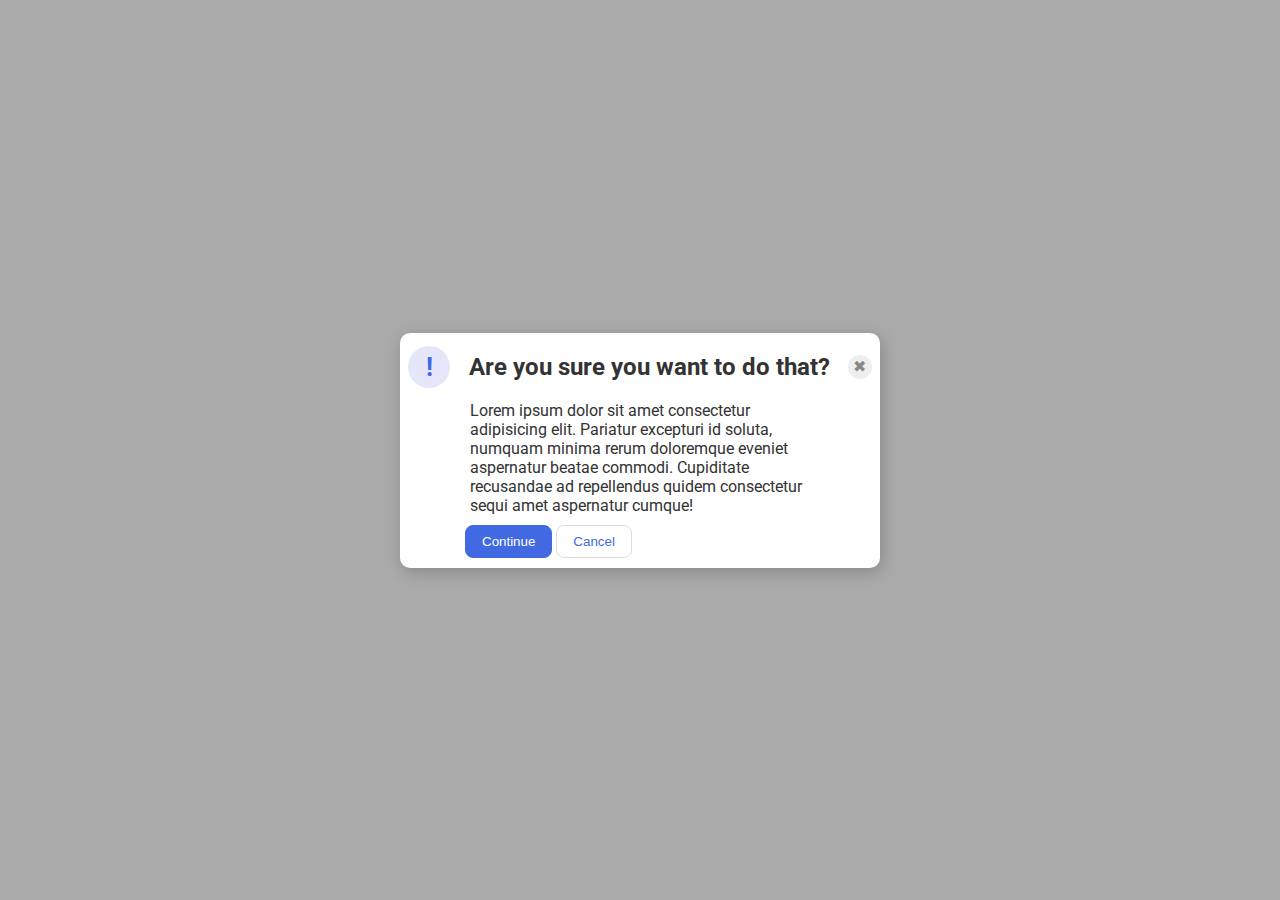
==== flex/05-flex-modal/index.html @ 5c383e7b "feels like a poor representation of the modal. everything is roughly in the right place but not prop" ====
<!DOCTYPE html>
<html lang="en">
<head>
  <meta charset="UTF-8">
  <meta http-equiv="X-UA-Compatible" content="IE=edge">
  <meta name="viewport" content="width=device-width, initial-scale=1.0">
  <link rel="stylesheet" href="style.css">
  <title>Modal</title>
</head>
<body>
  <div class="modal">
    <div class="top">
      <div class="icon">!</div>
      <div class="header">Are you sure you want to do that?</div>
      <div class="close-button">✖</div>
    </div>
    <div class="text">Lorem ipsum dolor sit amet consectetur adipisicing elit. Pariatur excepturi id soluta, numquam minima rerum doloremque eveniet aspernatur beatae commodi. Cupiditate recusandae ad repellendus quidem consectetur sequi amet aspernatur cumque!</div>
    <div>
      <button class="continue">Continue</button>
      <button class="cancel">Cancel</button>
    </div>  
  </div>
</body>
</html>
---- flex/05-flex-modal/style.css ----
@import url('https://fonts.googleapis.com/css2?family=Roboto:wght@400;700&display=swap');





html, body {
  height: 100%;
}

body {
  font-family: Roboto, sans-serif;
  margin: 0;
  background: #aaa;
  color: #333;
  /* I'll give you this one for free lol */
  display: flex;
  align-items: center;
  justify-content: center;
}

.modal {
  background: white;
  width: 480px;
  border-radius: 10px;
  box-shadow: 2px 4px 16px rgba(0,0,0,.2);
  display: flex;
  flex-wrap: wrap;
}

.icon {
  color: royalblue;
  font-size: 26px;
  font-weight: 700;
  background: lavender;
  width: 42px;
  height: 42px;
  border-radius: 50%;
  display: flex;
  align-items: center;
  justify-content: center;
}

.close-button {
  background: #eee;
  border-radius: 50%;
  color: #888;
  font-weight: 400;
  font-size: 16px;
  height: 24px;
  width: 24px;
  display: flex;
  align-items: center;
  justify-content: center;
}

button {
  padding: 8px 16px;
  border-radius: 8px;
  
}

button.continue {
  background: royalblue;
  border: 1px solid royalblue;
  color: white;
  margin: 10px 0 10px 65px;
}

button.cancel {
  background: white;
  border: 1px solid #ddd;
  color: royalblue;
}

.top{
  display: flex;
  justify-content: space-evenly;
  flex: auto;
  margin: 10px 0px;
  align-items: center;

}


.header {
  padding: 10px;
  font-weight: bold;
  font-size: 24px;
}

.text{
  padding: 0px 50px 0 0;
  padding-left: 70px;

}
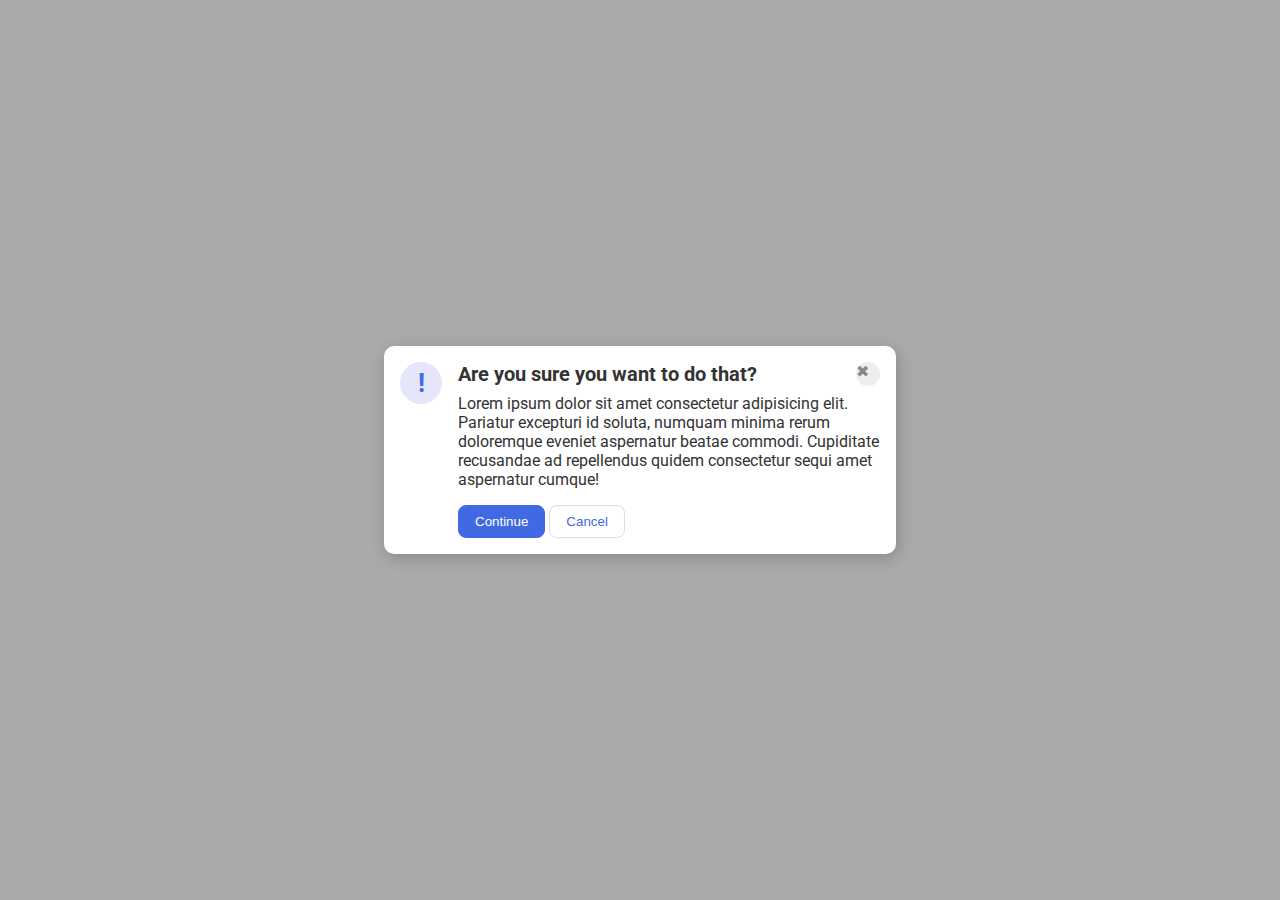
==== commit 2ea72128: "consulted the solution and used it to work through my problems. should of excluded the logo from my " ====
--- a/flex/05-flex-modal/index.html
+++ b/flex/05-flex-modal/index.html
@@ -9,16 +9,15 @@
 </head>
 <body>
   <div class="modal">
-    <div class="top">
-      <div class="icon">!</div>
-      <div class="header">Are you sure you want to do that?</div>
-      <div class="close-button">✖</div>
-    </div>
-    <div class="text">Lorem ipsum dolor sit amet consectetur adipisicing elit. Pariatur excepturi id soluta, numquam minima rerum doloremque eveniet aspernatur beatae commodi. Cupiditate recusandae ad repellendus quidem consectetur sequi amet aspernatur cumque!</div>
-    <div>
-      <button class="continue">Continue</button>
-      <button class="cancel">Cancel</button>
-    </div>  
+    <div class="icon">!</div>
+      <div class="container">
+        <div class="header">Are you sure you want to do that?
+          <div class="close-button">✖</div>
+        </div>
+        <div class="text">Lorem ipsum dolor sit amet consectetur adipisicing elit. Pariatur excepturi id soluta, numquam minima rerum doloremque eveniet aspernatur beatae commodi. Cupiditate recusandae ad repellendus quidem consectetur sequi amet aspernatur cumque!</div>
+        <button class="continue">Continue</button>
+        <button class="cancel">Cancel</button>
+      </div>
   </div>
 </body>
 </html>--- a/flex/05-flex-modal/style.css
+++ b/flex/05-flex-modal/style.css
@@ -6,6 +6,7 @@
 
 html, body {
   height: 100%;
+  
 }
 
 body {
@@ -17,6 +18,7 @@
   display: flex;
   align-items: center;
   justify-content: center;
+  
 }
 
 .modal {
@@ -24,8 +26,18 @@
   width: 480px;
   border-radius: 10px;
   box-shadow: 2px 4px 16px rgba(0,0,0,.2);
+  
+  /* my additions*/
+    
   display: flex;
-  flex-wrap: wrap;
+  gap: 16px;
+  padding: 16px;
+  
+  /* makes the whole thing a flex container 
+  with two boxes.the icon and the rest. 
+  Also it spaces the items apart by 16px 
+  and gives 16px spacing from the edges*/
+ 
 }
 
 .icon {
@@ -39,7 +51,26 @@
   display: flex;
   align-items: center;
   justify-content: center;
+  
+  /* additions */
+
+  flex-shrink: 0
 }
+/* this stops the icon and therefor
+the rest of the modal getting squashed. */
+
+/* my additions*/
+.header {
+  display: flex;
+  justify-content: space-between;
+  align-items: center;
+  font-size:20px;
+  font-weight:700;
+  margin: 0 0 8px 0;
+}
+/*This turns the header into a seperate flex container
+with the x button as a child.
+it seperates the two to one side and the other. */
 
 .close-button {
   background: #eee;
@@ -49,9 +80,7 @@
   font-size: 16px;
   height: 24px;
   width: 24px;
-  display: flex;
-  align-items: center;
-  justify-content: center;
+  
 }
 
 button {
@@ -64,7 +93,6 @@
   background: royalblue;
   border: 1px solid royalblue;
   color: white;
-  margin: 10px 0 10px 65px;
 }
 
 button.cancel {
@@ -72,26 +100,8 @@
   border: 1px solid #ddd;
   color: royalblue;
 }
-
-.top{
-  display: flex;
-  justify-content: space-evenly;
-  flex: auto;
-  margin: 10px 0px;
-  align-items: center;
-
+/* addition*/
+.text {
+  margin-bottom: 16px;
 }
-
-
-.header {
-  padding: 10px;
-  font-weight: bold;
-  font-size: 24px;
-}
-
-.text{
-  padding: 0px 50px 0 0;
-  padding-left: 70px;
-
-}
-
+/* this gives a 16px gap between the padding of the text and the buttons*/
